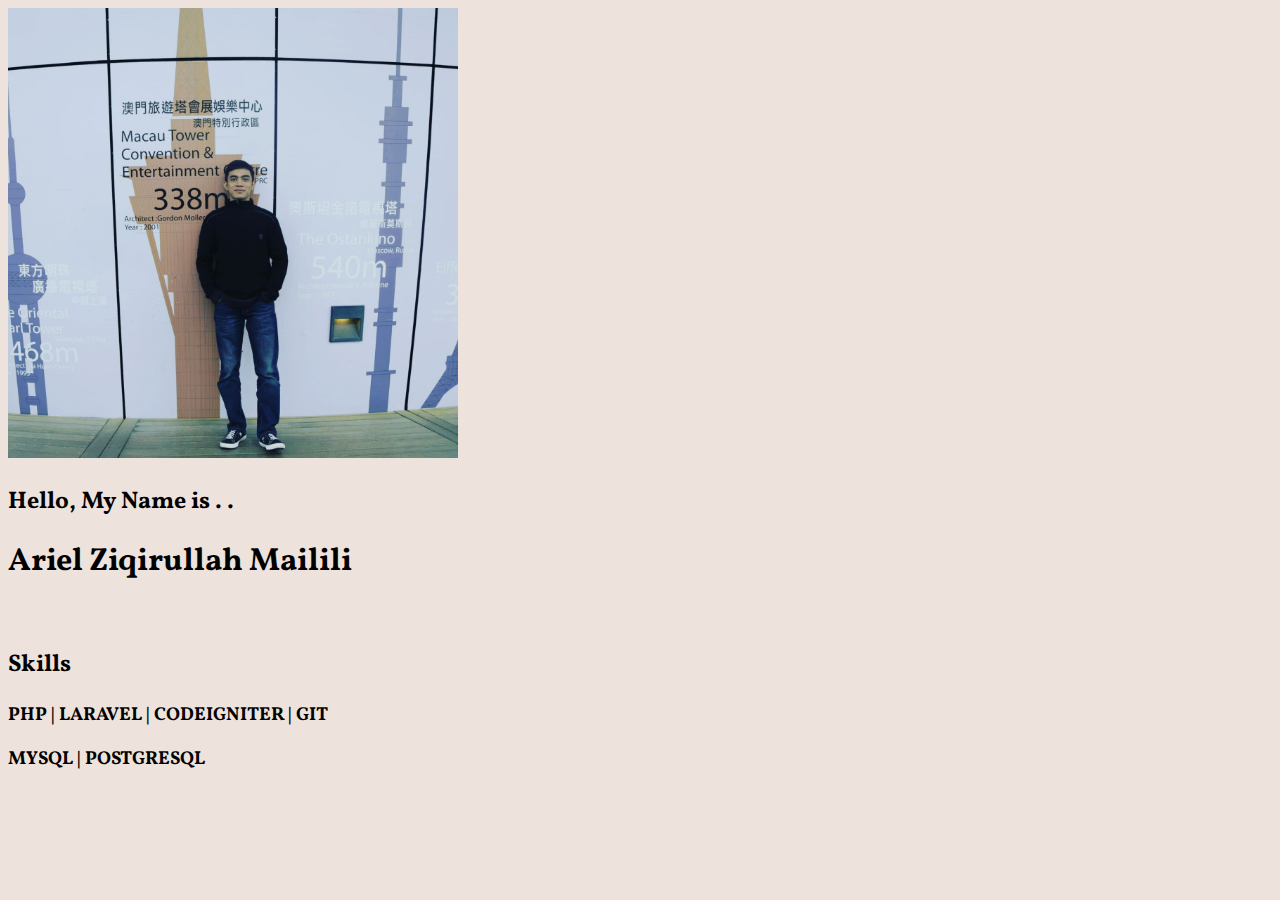
==== index.html @ 7b2bdd49 "initial commit" ====
<!doctype html>
<html lang="en">

<head>
    <!-- Required meta tags -->
    <meta charset="utf-8">
    <meta name="viewport" content="width=device-width, initial-scale=1">
    <meta name="description" content="Website porfolio">
    <meta name="author" content="Website Portfolio | Ariel Ziqirullah">
    <meta name="title" content="Website Portfolio | Ariel Ziqirullah">

    <!-- Bootstrap CSS -->
    <link href="https://cdn.jsdelivr.net/npm/bootstrap@5.0.1/dist/css/bootstrap.min.css" rel="stylesheet"
        integrity="sha384-+0n0xVW2eSR5OomGNYDnhzAbDsOXxcvSN1TPprVMTNDbiYZCxYbOOl7+AMvyTG2x" crossorigin="anonymous">
    <link rel="preconnect" href="https://fonts.gstatic.com">
    <link href="https://fonts.googleapis.com/css2?family=Vollkorn&display=swap" rel="stylesheet">

    <link rel="stylesheet" href="assets/css/style.css">



    <title>Ariel Ziqirullah Mailili</title>
</head>

<body>
    <div class="container">
        <div class="row text-center">
            <div class="col mt-5">
                <div class="row mb-5">
                    <div class="col">
                        <img src="assets/images/profile.jpg" alt="photo_profile"
                            class="img-fluid rounded-circle img-thumbnail profile-photo">
                        <h2 class="mt-2 word-1-text">Hello, My Name is . .</h2>
                        <h1 class="name-text">Ariel Ziqirullah Mailili</h1>
                    </div>
                </div>
                <br>
                <div class="row mt-5">
                    <div class="col">
                        <h2>Skills</h2>
                        <h3>PHP | LARAVEL | CODEIGNITER | GIT</h3>
                        <h3>MYSQL | POSTGRESQL</h3>
                    </div>
                </div>
            </div>
        </div>

    </div>

    <!-- Optional JavaScript; choose one of the two! -->

    <!-- Option 1: Bootstrap Bundle with Popper -->
    <script src="https://cdn.jsdelivr.net/npm/bootstrap@5.0.1/dist/js/bootstrap.bundle.min.js"
        integrity="sha384-gtEjrD/SeCtmISkJkNUaaKMoLD0//ElJ19smozuHV6z3Iehds+3Ulb9Bn9Plx0x4" crossorigin="anonymous">
    </script>

</body>

</html>
---- assets/css/style.css ----
body{
    background-color: #EEE2DC;
    font-family: 'Vollkorn', serif;
}

.profile-photo{
    height: 450px;
    width: 450px;
}
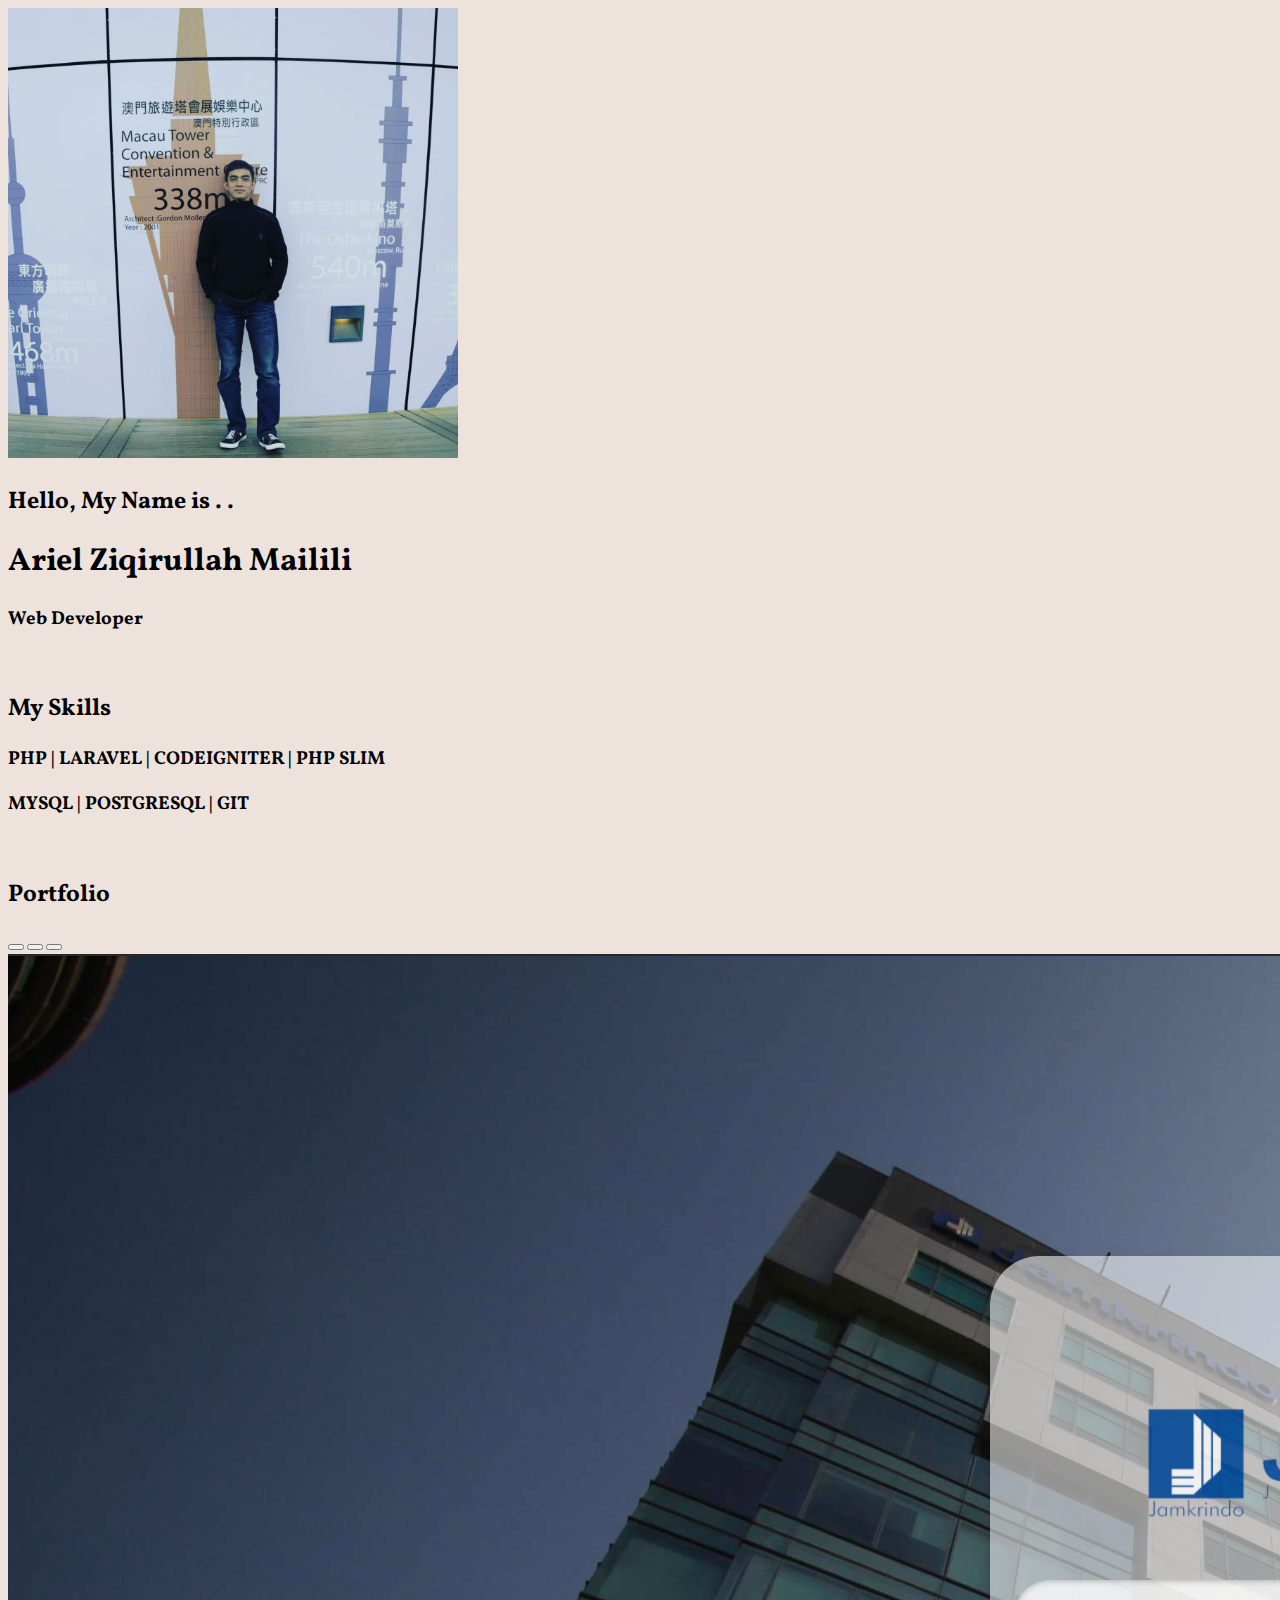
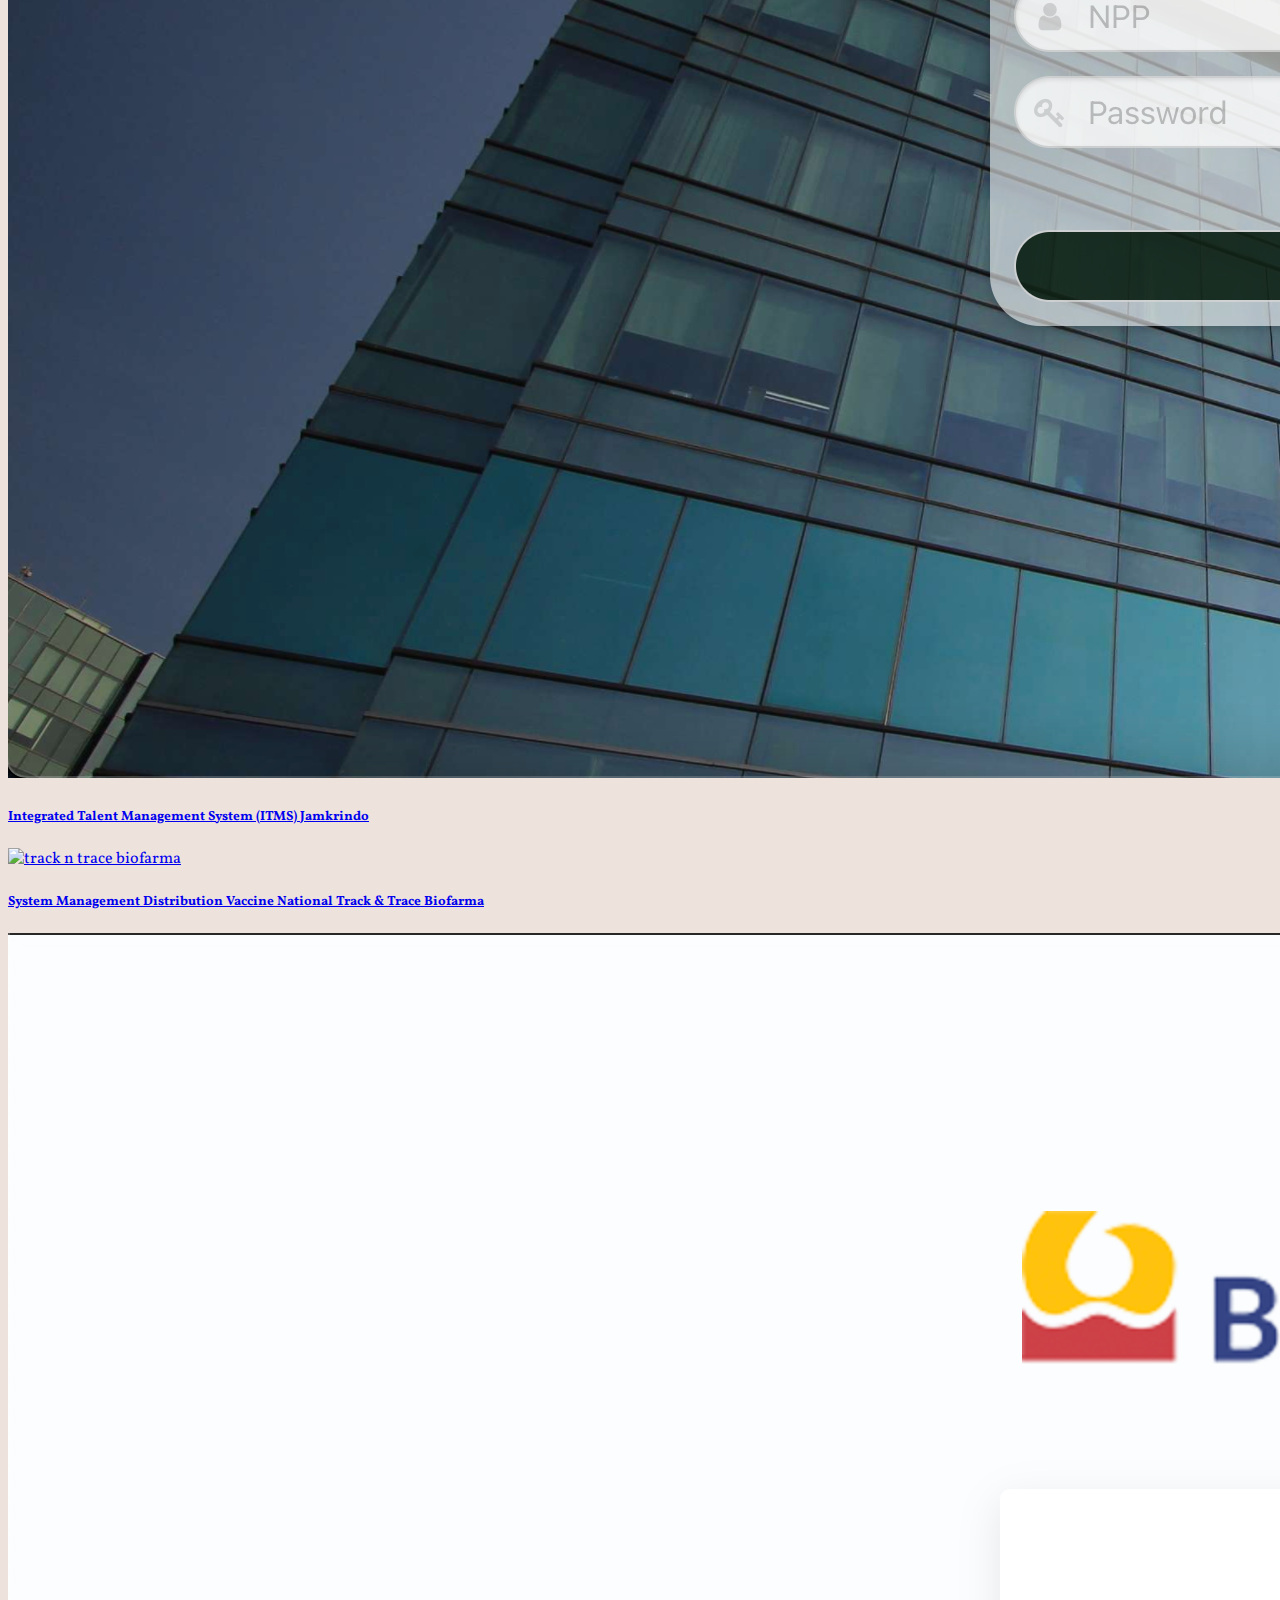
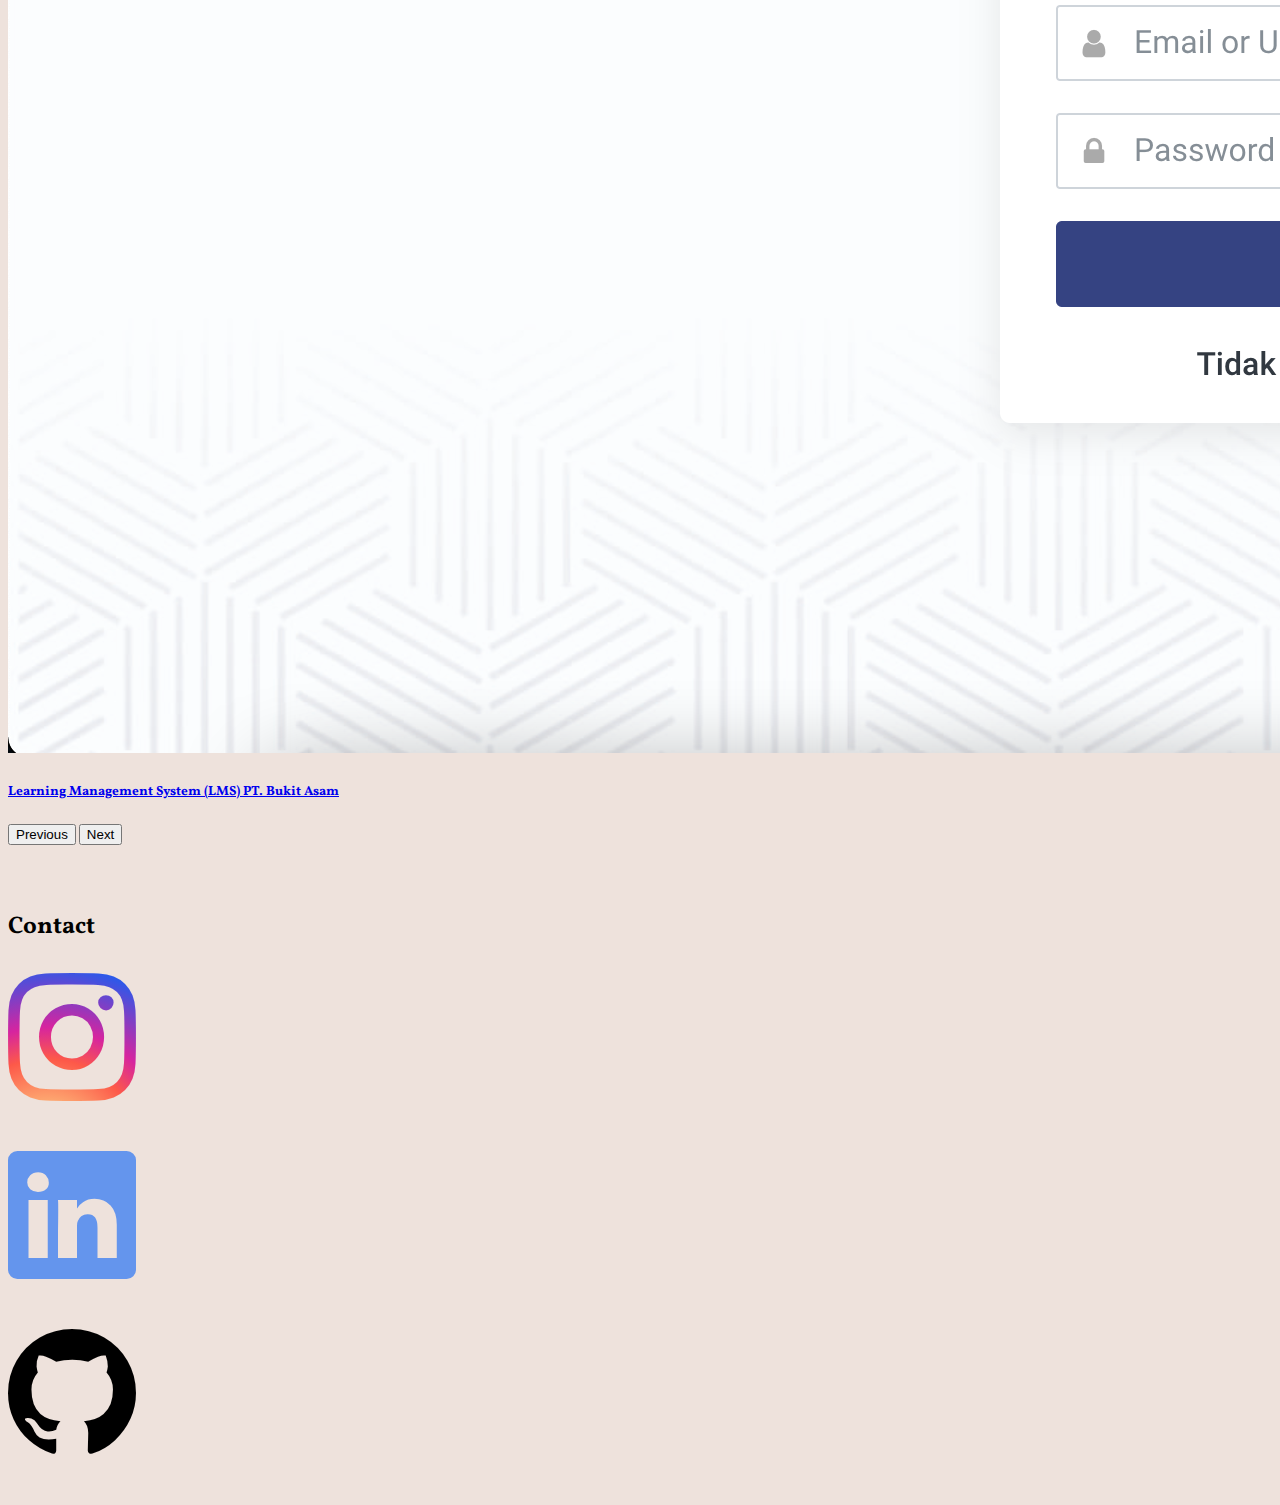
==== commit 4db31125: "add some pages" ====
--- a/index.html
+++ b/index.html
@@ -14,6 +14,7 @@
         integrity="sha384-+0n0xVW2eSR5OomGNYDnhzAbDsOXxcvSN1TPprVMTNDbiYZCxYbOOl7+AMvyTG2x" crossorigin="anonymous">
     <link rel="preconnect" href="https://fonts.gstatic.com">
     <link href="https://fonts.googleapis.com/css2?family=Vollkorn&display=swap" rel="stylesheet">
+    <link rel="stylesheet" href="https://cdn.jsdelivr.net/npm/bootstrap-icons@1.5.0/font/bootstrap-icons.css">
 
     <link rel="stylesheet" href="assets/css/style.css">
 
@@ -25,21 +26,119 @@
 <body>
     <div class="container">
         <div class="row text-center">
-            <div class="col mt-5">
-                <div class="row mb-5">
+            <div class="col">
+                <div class="row mb-5 mt-5">
                     <div class="col">
                         <img src="assets/images/profile.jpg" alt="photo_profile"
                             class="img-fluid rounded-circle img-thumbnail profile-photo">
                         <h2 class="mt-2 word-1-text">Hello, My Name is . .</h2>
                         <h1 class="name-text">Ariel Ziqirullah Mailili</h1>
+                        <h3 class="text-muted">Web Developer</h3>
                     </div>
                 </div>
+
                 <br>
-                <div class="row mt-5">
+
+                <div class="row mt-5 mb-5">
                     <div class="col">
-                        <h2>Skills</h2>
-                        <h3>PHP | LARAVEL | CODEIGNITER | GIT</h3>
-                        <h3>MYSQL | POSTGRESQL</h3>
+                        <h2>My Skills</h2>
+                        <h3>PHP | LARAVEL | CODEIGNITER | PHP SLIM</h3>
+                        <h3>MYSQL | POSTGRESQL | GIT</h3>
+                    </div>
+                </div>
+
+                <br>
+
+                <div class="row mt-5 mb-5">
+                    <div class="col">
+                        <h2>Portfolio</h2>
+                        <div id="carouselExampleCaptions" class="carousel slide" data-bs-ride="carousel">
+                            <div class="carousel-indicators">
+                                <button type="button" data-bs-target="#carouselExampleCaptions" data-bs-slide-to="0"
+                                    class="active" aria-current="true" aria-label="Slide 1"></button>
+                                <button type="button" data-bs-target="#carouselExampleCaptions" data-bs-slide-to="1"
+                                    aria-label="Slide 2"></button>
+                                <button type="button" data-bs-target="#carouselExampleCaptions" data-bs-slide-to="2"
+                                    aria-label="Slide 3"></button>
+                            </div>
+                            <div class="carousel-inner">
+
+                                <div class="carousel-item active">
+                                    <a href="portfolio/itms_jamkrindo.html" target="_blank">
+                                        <img src="assets/images/jamkrindo.png" class="d-block w-100 img-thumbnail"
+                                            alt="itms jamkrindo apps">
+                                        <div class="carousel-caption d-none d-md-block">
+                                            <h5 class="text-white">Integrated Talent Management System (ITMS) Jamkrindo
+                                            </h5>
+                                            <!-- <p class="text-white">Application Management Resource Talent Jamkrindo</p> -->
+                                        </div>
+                                    </a>
+                                </div>
+
+                                <div class="carousel-item">
+                                    <a href="portfolio/tnt_biofarma.html" target="_blank" rel="noopener noreferrer">
+                                        <img src="assets/images/biofarma.png" class="d-block w-100 img-thumbnail"
+                                            alt="track n trace biofarma">
+                                        <div class="carousel-caption d-none d-md-block">
+                                            <h5 class="text-light">System Management Distribution Vaccine National
+                                                Track &
+                                                Trace Biofarma</h5>
+                                            <!-- <p class="text-warning">Application System Management Distribution Vaccine National.</p> -->
+                                        </div>
+                                    </a>
+                                </div>
+                                <div class="carousel-item">
+                                    <a href="portfolio/lms_ptba.html" target="_blank" rel="noopener noreferrer">
+                                        <img src="assets/images/ptba.png" class="d-block w-100 img-thumbnail"
+                                            alt="lms ptba">
+                                        <div class="carousel-caption d-none d-md-block">
+                                            <h5 class="text-primary">Learning Management System (LMS) PT. Bukit Asam
+                                            </h5>
+                                            <!-- <p class="text-primary">Appliation Learning Management System PTBA.</p> -->
+                                        </div>
+                                    </a>
+                                </div>
+                            </div>
+                            <button class="carousel-control-prev" type="button"
+                                data-bs-target="#carouselExampleCaptions" data-bs-slide="prev">
+                                <span class="carousel-control-prev-icon" aria-hidden="true"></span>
+                                <span class="visually-hidden">Previous</span>
+                            </button>
+                            <button class="carousel-control-next" type="button"
+                                data-bs-target="#carouselExampleCaptions" data-bs-slide="next">
+                                <span class="carousel-control-next-icon" aria-hidden="true"></span>
+                                <span class="visually-hidden">Next</span>
+                            </button>
+                        </div>
+                    </div>
+                </div>
+
+                <br>
+                <br>
+
+                <div class="row">
+                    <div class="col">
+                        <h2>Contact</h2>
+                        <div class="row">
+                            <div class="col-4">
+                                <a href="https://www.instagram.com/arielziqirullahm/" target="_blank"
+                                    rel="noopener noreferrer">
+                                    <i class="bi bi-instagram" style="font-size: 8rem;"></i>
+                                </a>
+                            </div>
+                            <div class="col-4">
+                                <a href="https://www.linkedin.com/in/ariel-ziqirullah/" target="_blank"
+                                    rel="noopener noreferrer">
+                                    <i class="bi bi-linkedin" style="font-size: 8rem; color: cornflowerblue;"></i>
+                                </a>
+                            </div>
+                            <div class="col-4">
+                                <a href="https://github.com/arielziqirullah" target="_blank" rel="noopener noreferrer">
+                                    <i class="bi bi-github" style="font-size: 8rem; color: black;"></i>
+                                </a>
+                            </div>
+                        </div>
+
                     </div>
                 </div>
             </div>
--- a/assets/css/style.css
+++ b/assets/css/style.css
@@ -6,4 +6,12 @@
 .profile-photo{
     height: 450px;
     width: 450px;
+}
+
+.bi.bi-instagram{
+    color: transparent;
+    background: radial-gradient(circle at 30% 107%, #fdf497 0%, #fdf497 5%, #fd5949 45%, #d6249f 60%, #285AEB 90%);
+    background: -webkit-radial-gradient(circle at 30% 107%, #fdf497 0%, #fdf497 5%, #fd5949 45%, #d6249f 60%, #285AEB 90%);
+    background-clip: text;
+    -webkit-background-clip: text;
 }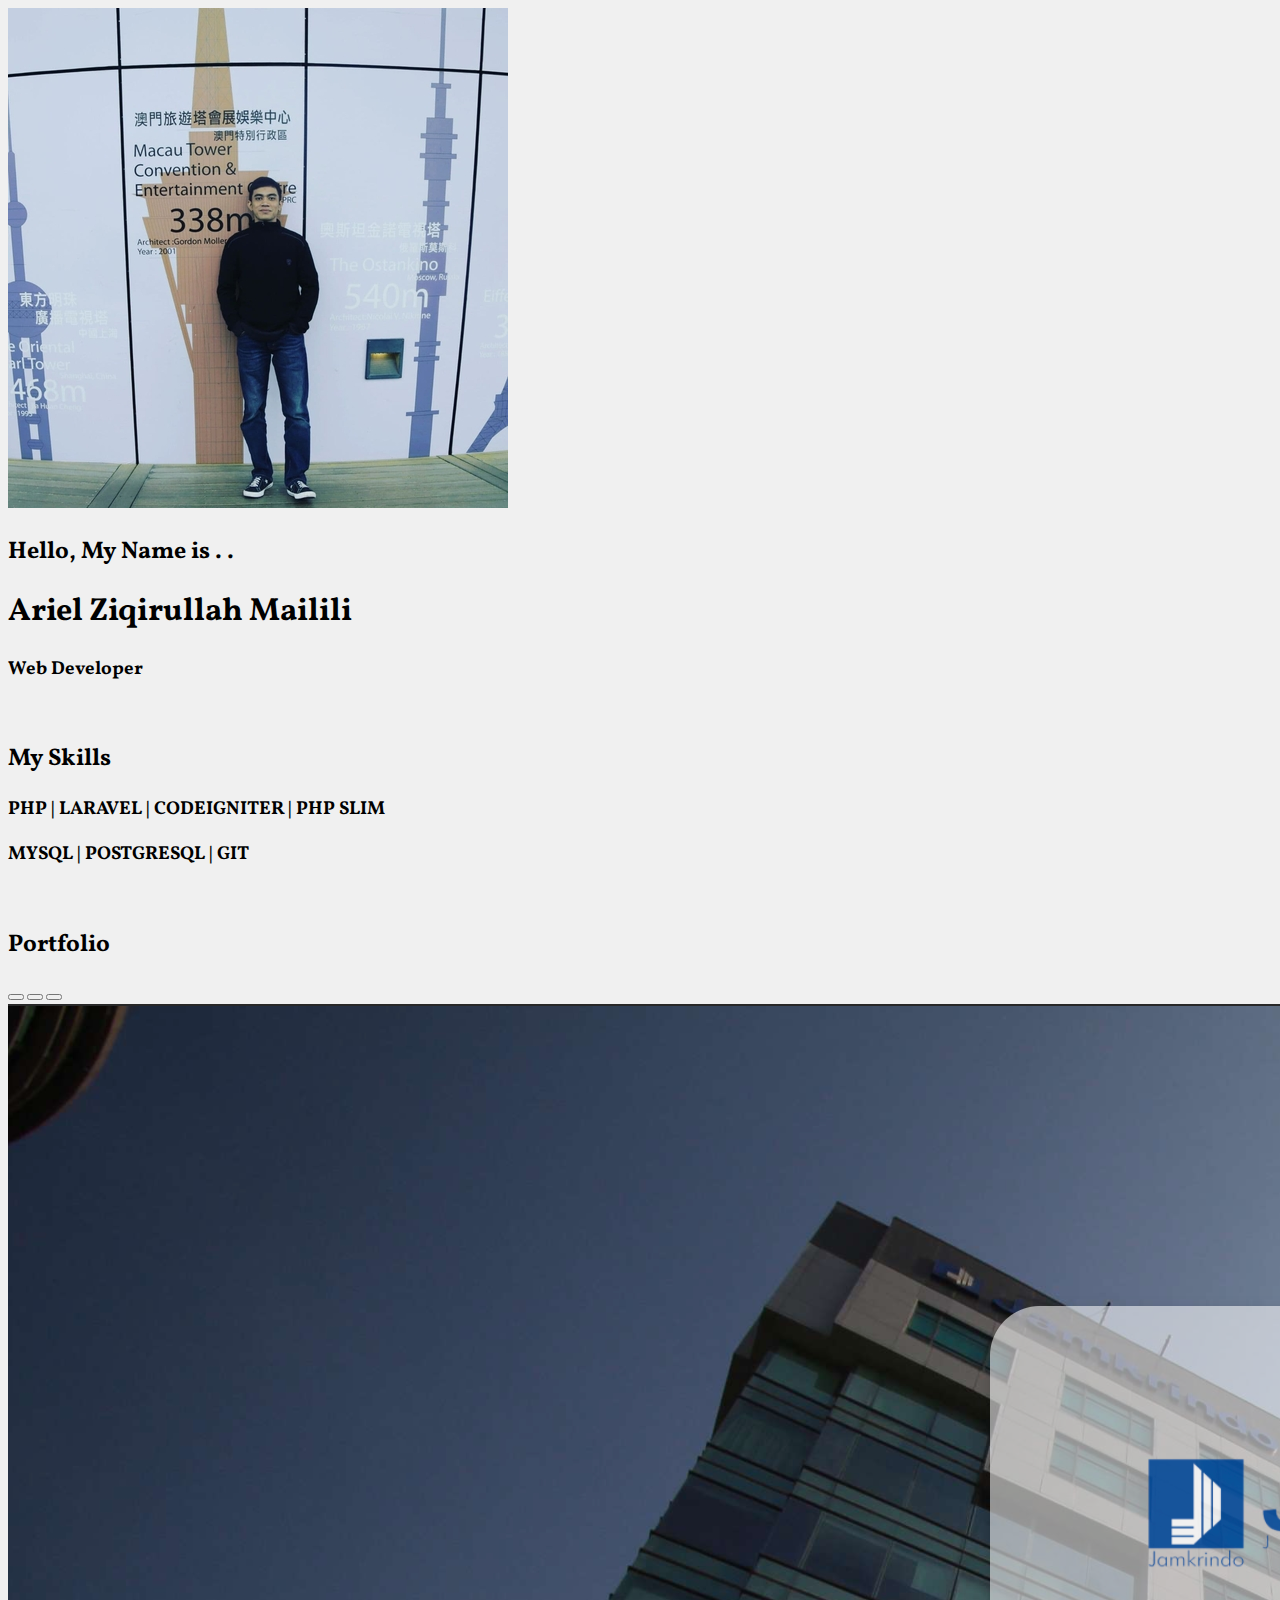
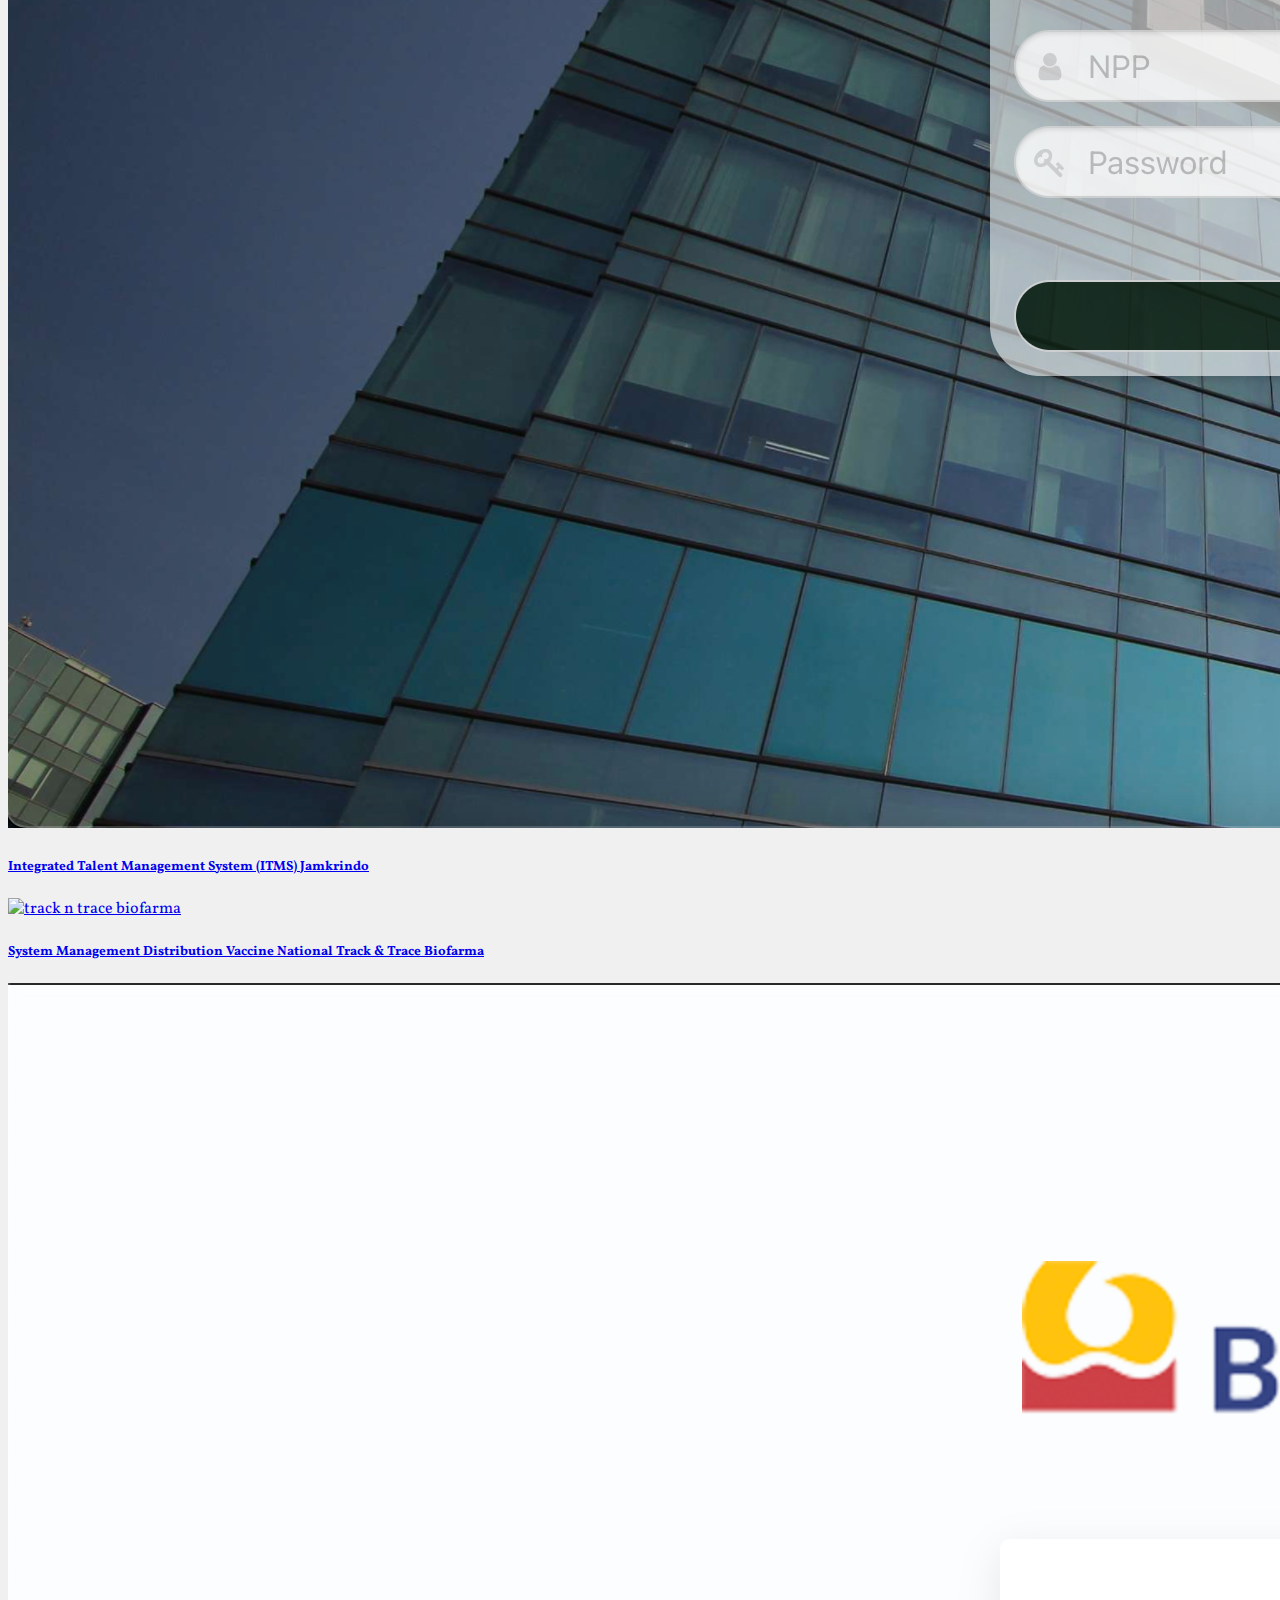
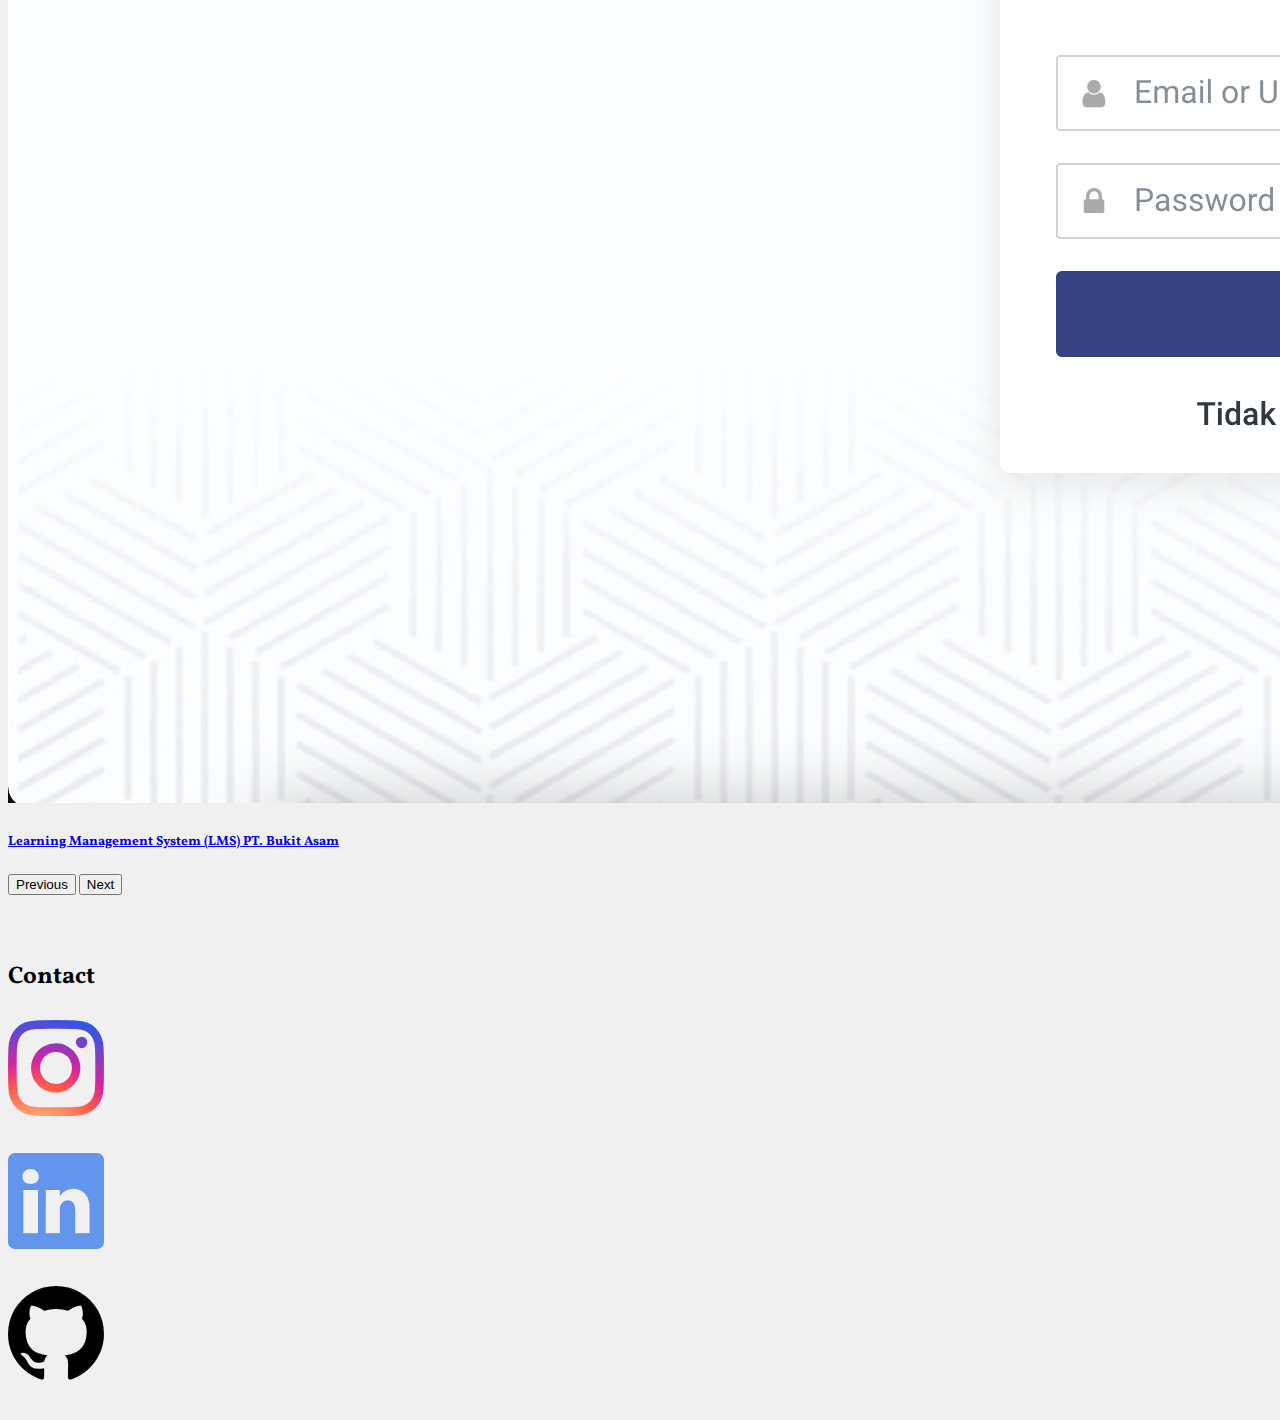
==== commit 8163a13a: "update assets" ====
--- a/index.html
+++ b/index.html
@@ -123,18 +123,18 @@
                             <div class="col-4">
                                 <a href="https://www.instagram.com/arielziqirullahm/" target="_blank"
                                     rel="noopener noreferrer">
-                                    <i class="bi bi-instagram" style="font-size: 8rem;"></i>
+                                    <i class="bi bi-instagram" style="font-size: 6rem;"></i>
                                 </a>
                             </div>
                             <div class="col-4">
                                 <a href="https://www.linkedin.com/in/ariel-ziqirullah/" target="_blank"
                                     rel="noopener noreferrer">
-                                    <i class="bi bi-linkedin" style="font-size: 8rem; color: cornflowerblue;"></i>
+                                    <i class="bi bi-linkedin" style="font-size: 6rem; color: cornflowerblue;"></i>
                                 </a>
                             </div>
                             <div class="col-4">
                                 <a href="https://github.com/arielziqirullah" target="_blank" rel="noopener noreferrer">
-                                    <i class="bi bi-github" style="font-size: 8rem; color: black;"></i>
+                                    <i class="bi bi-github" style="font-size: 6rem; color: black;"></i>
                                 </a>
                             </div>
                         </div>
--- a/assets/css/style.css
+++ b/assets/css/style.css
@@ -1,12 +1,12 @@
 body{
-    background-color: #EEE2DC;
+    background-color: #F0F0F0;
     font-family: 'Vollkorn', serif;
 }
 
-.profile-photo{
-    height: 450px;
-    width: 450px;
-}
+/* .profile-photo{
+    height: 65%;
+    width: 25%;
+} */
 
 .bi.bi-instagram{
     color: transparent;
